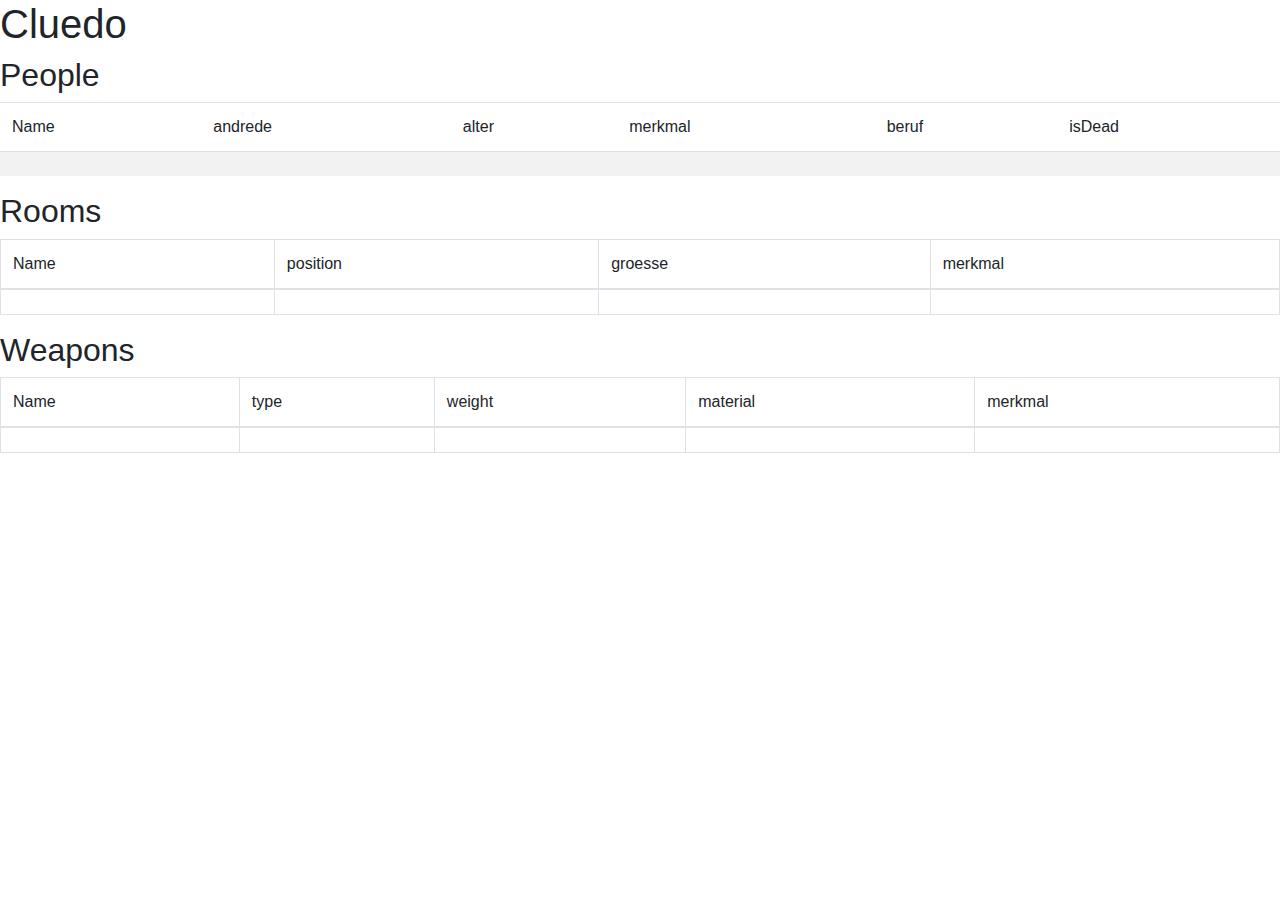
==== src/main/resources/templates/index.html @ f89e8a71 "testig" ====
<!DOCTYPE html>
<html lang="en">
<head>
    <meta charset="UTF-8">
    <title>Title</title>
    <link rel="stylesheet" href="https://cdn.jsdelivr.net/npm/bootstrap@4.0.0/dist/css/bootstrap.min.css" integrity="sha384-Gn5384xqQ1aoWXA+058RXPxPg6fy4IWvTNh0E263XmFcJlSAwiGgFAW/dAiS6JXm" crossorigin="anonymous">
    <link rel="stylesheet" href="./style.css">
</head>
<body>
<h1>Cluedo</h1>

<h2>People</h2>

<table class="table table-striped">
    <thead>
    <tr>
        <td>
            Name
        </td>
        <td>
            andrede
        </td>
        <td>
            alter
        </td>
        <td>
            merkmal
        </td>
        <td>
            beruf
        </td>
        <td>
            isDead
        </td>
    </tr>
    </thead>
    <tr th:each="person : ${people}">
        <td th:text="${person.getName}"></td>
        <td th:text="${person.getAnrede}"></td>
        <td th:text="${person.getAlter}"></td>
        <td th:text="${person.getMerkmal}"></td>
        <td th:text="${person.getBeruf}"></td>
        <td th:text="${person.isDead}"></td>
    </tr>
</table>

<h2>Rooms</h2>
<table class="table table-bordered">
    <thead>
    <tr>
        <td>
            Name
        </td>
        <td>
            position
        </td>
        <td>
            groesse
        </td>
        <td>
            merkmal
        </td>
    </tr>
    </thead>
    <tr th:each="room : ${rooms}">
        <td th:text="${room.getName}"></td>
        <td th:text="${room.getPosition}"></td>
        <td th:text="${room.getGroesse}"></td>
        <td th:text="${room.getMerkmal}"></td>
    </tr>
</table>

<h2>Weapons</h2>
<table class="table table-bordered">
    <thead>
    <tr>
        <td>
            Name
        </td>
        <td>
            type
        </td>
        <td>
            weight
        </td>
        <td>
            material
        </td>
        <td>
            merkmal
        </td>
    </tr>
    </thead>
    <tr th:each="weapon : ${weapons}">
        <td th:text="${weapon.getName}"></td>
        <td th:text="${weapon.getTyp}"></td>
        <td th:text="${weapon.getGewicht}"></td>
        <td th:text="${weapon.getMaterial}"></td>
        <td th:text="${weapon.getMerkmal}"></td>
    </tr>
</table>

</body>
</html>
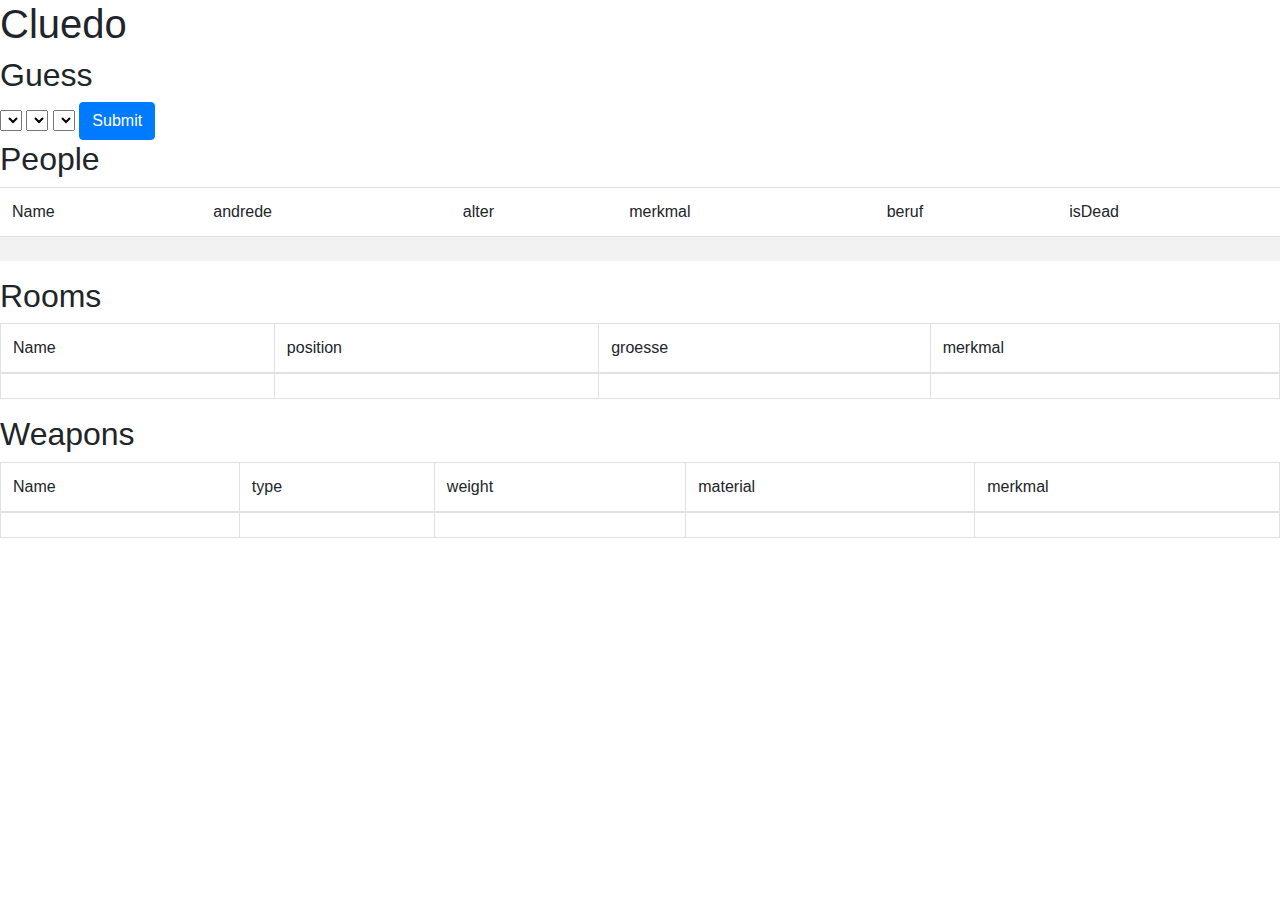
==== commit c774308d: "wip" ====
--- a/src/main/resources/templates/index.html
+++ b/src/main/resources/templates/index.html
@@ -5,12 +5,29 @@
     <title>Title</title>
     <link rel="stylesheet" href="https://cdn.jsdelivr.net/npm/bootstrap@4.0.0/dist/css/bootstrap.min.css" integrity="sha384-Gn5384xqQ1aoWXA+058RXPxPg6fy4IWvTNh0E263XmFcJlSAwiGgFAW/dAiS6JXm" crossorigin="anonymous">
     <link rel="stylesheet" href="./style.css">
+    <script src="submit.js"></script>
 </head>
 <body>
 <h1>Cluedo</h1>
 
+<form>
+    <h2>Guess</h2>
+    <select id="person">
+        <option  th:each="person : ${people}" th:text="${person.getName}">
+        </option>
+    </select>
+    <select id="weapons">
+        <option  th:each="weapon : ${weapons}" th:text="${weapon.getName}">
+        </option>
+    </select>
+    <select id="rooms">
+        <option  th:each="room : ${rooms}" th:text="${room.getName}">
+        </option>
+    </select>
+    <button type="button" class="btn btn-primary">Submit</button>
+</form>
+
 <h2>People</h2>
-
 <table class="table table-striped">
     <thead>
     <tr>
